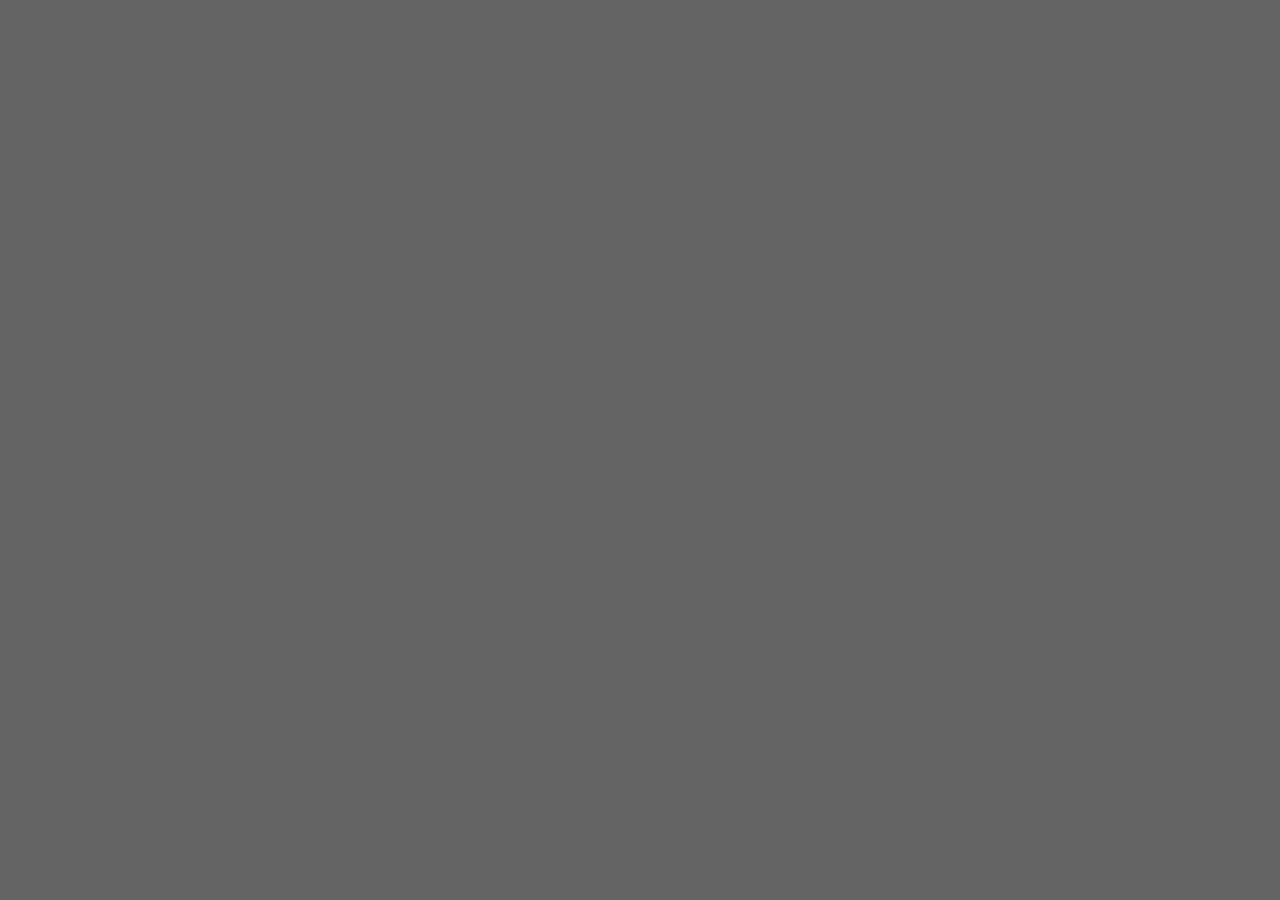
==== index.html @ a65e54bc "created the file stracture of the project" ====
<!DOCTYPE html>
<html>
  <head>
    <meta charset="UTF-8">
    <meta name="viewport" content="width=device-width, initial-scale=1.0">
    <meta name="description" content="ALKhanTea menu">
    <meta name="auther" content="iiabdlrhmn">
    <title>AL Khan Tea | Menu</title>
    <link rel="stylesheet" href="css/style.css">
  </head>
  <body>
    <div id="header"></div>
    <div class="content-con"></div>
    <script src="js/main.js"></script>
  </body>
</html>
---- css/style.css ----
body {
  margin: 0;
  padding: 0;
  background-color: rgb(100 100 100)
}

#header {
  margin: 10px;
}


@media (max-width: 400px) {
  .content-con {
    
  }
}
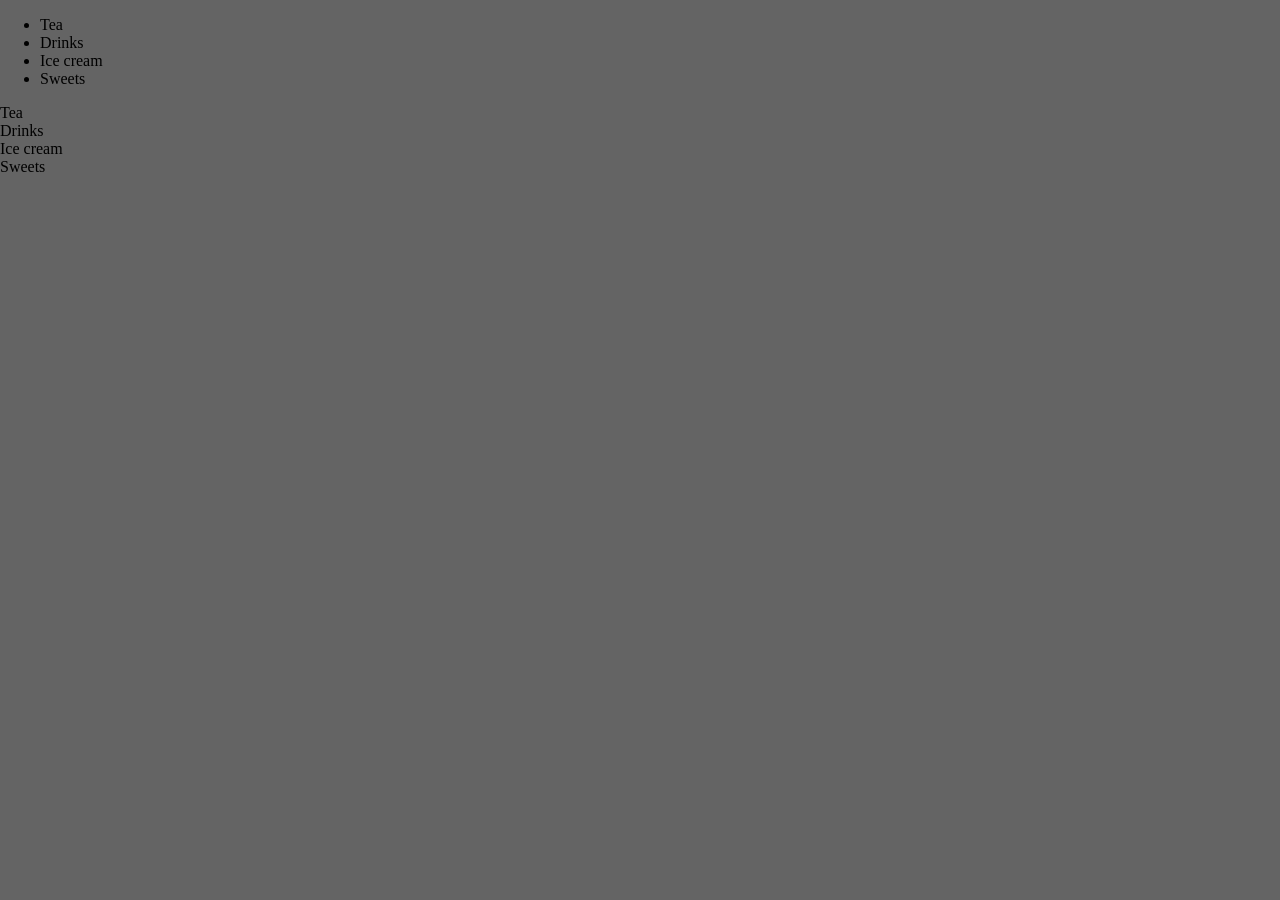
==== commit d819dfbf: "added the html menu structure" ====
--- a/index.html
+++ b/index.html
@@ -10,7 +10,19 @@
   </head>
   <body>
     <div id="header"></div>
-    <div class="content-con"></div>
+    <div class="content-con">
+      <ul class="nav-menu">
+        <li class="active" data-cont=".tea">Tea</li>
+        <li data-cont=".drinks">Drinks</li>
+        <li data-cont=".icecream">Ice cream</li>
+        <li data-cont=".sweets">Sweets</li>
+      </ul>
+      <div class="menu tea">Tea</div>
+      <div class="menu drinks">Drinks</div>
+      <div class="menu icecream">Ice cream</div>
+      <div class="menu sweets">Sweets</div>
+    </div>
+    <div id="footer"></div>
     <script src="js/main.js"></script>
   </body>
 </html>
--- a/css/style.css
+++ b/css/style.css
@@ -11,6 +11,57 @@
 
 @media (max-width: 400px) {
   .content-con {
-    
+    display: flex;
+    flex-flow: column;
+    align-items: center;
+  }
+  
+  .nav-menu {
+    width: 90%;
+    padding: 0;
+    margin-bottom: 0;
+    display: flex;
+    flex-flow: row wrap;
+    justify-content: space-evenly;
+    align-items: center;
+    gap: 1px;
+  }
+
+  .nav-menu > li {
+    list-style: none;
+    width: calc(33.4% - 1px);
+    height: 30px;
+    border: solid #000 1px;
+    display: flex;
+    align-items: center;
+    justify-content: center;
+    box-sizing: border-box;
+    font-size: 20px;
+    font-weight: normal;
+  }
+
+  .active {
+    order: 999999;
+    margin-top: 10px;
+    font-weight: bold !important;
+  }
+  
+  .menu {
+    width: 80%;
+    min-height: 150px;
+    display: none;
+    justify-content: center;
+    align-items: center;
+    border: solid #000 1px;
+  }
+
+  .tea {
+    display: flex;
+  }
+
+  .active {
+    border-top-left-radius: 15px;
+    border-top-right-radius: 15px;
+    border-bottom: none !important;
   }
 }
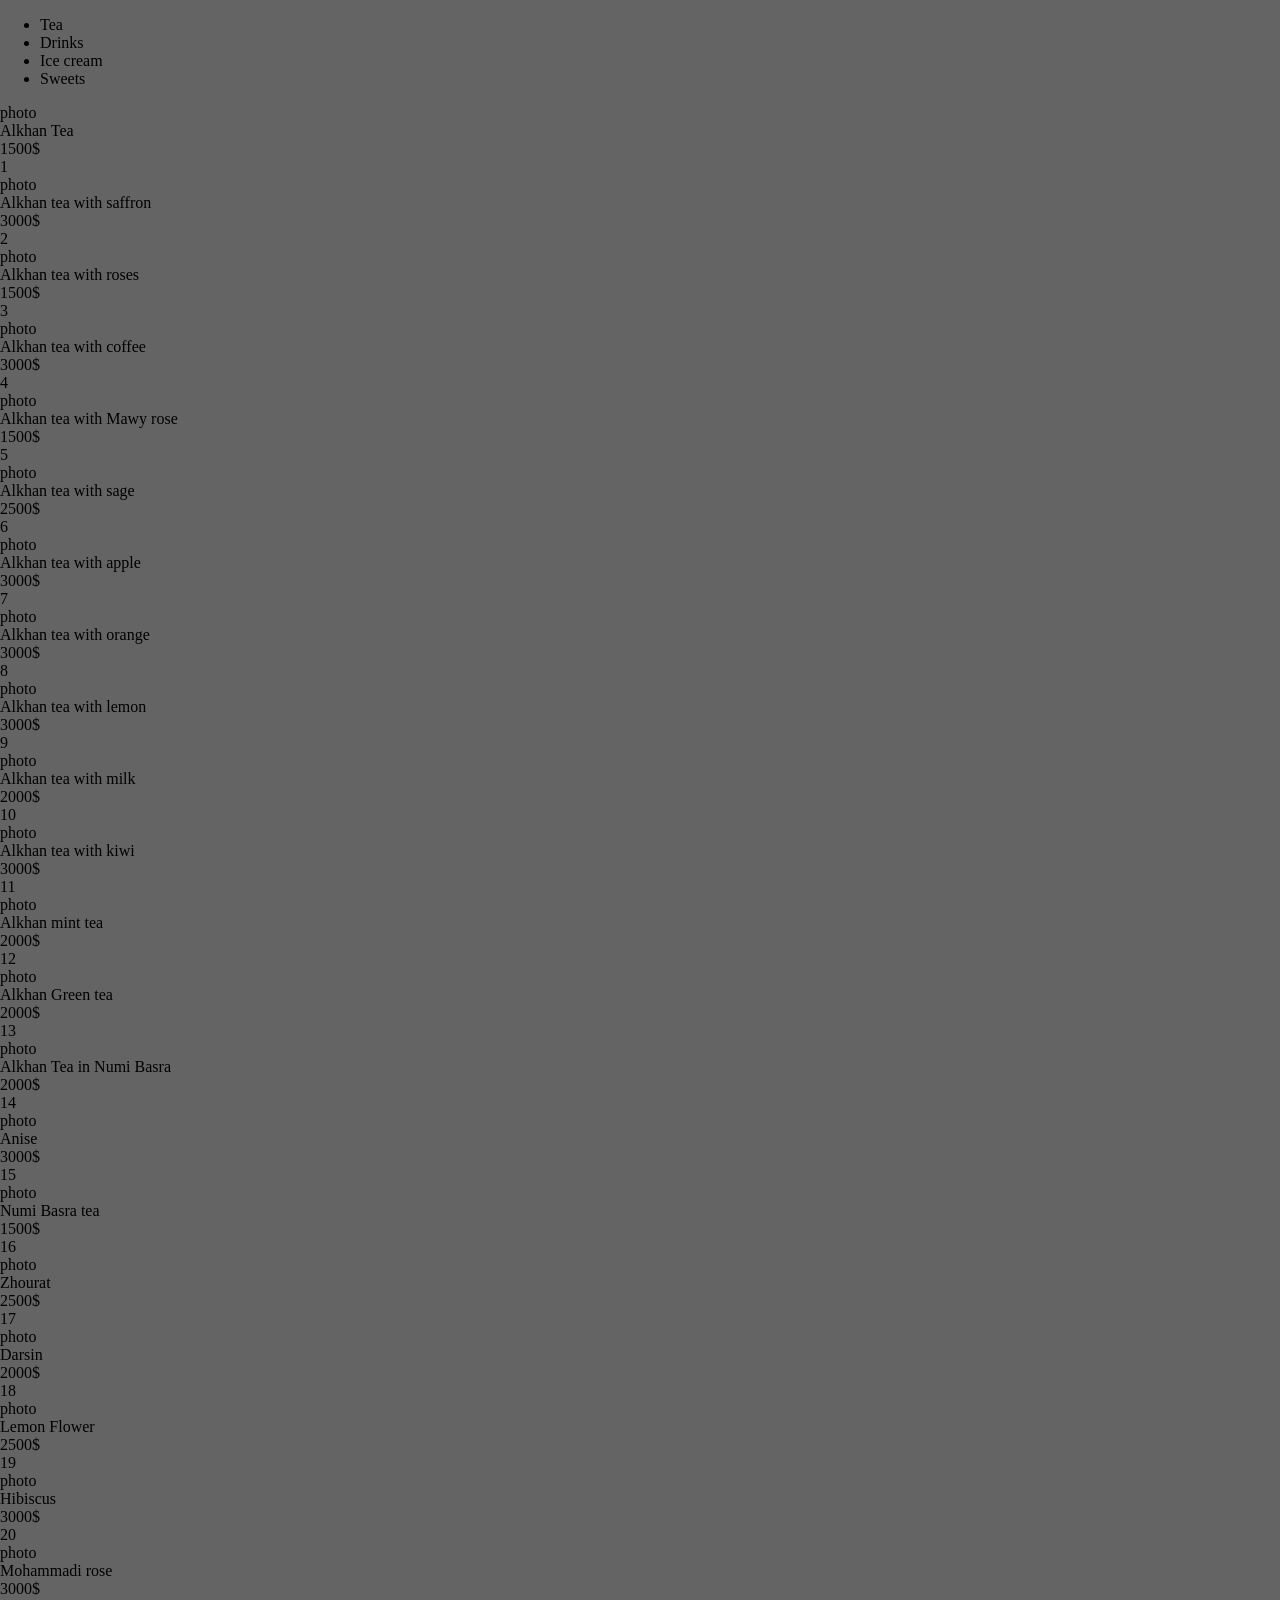
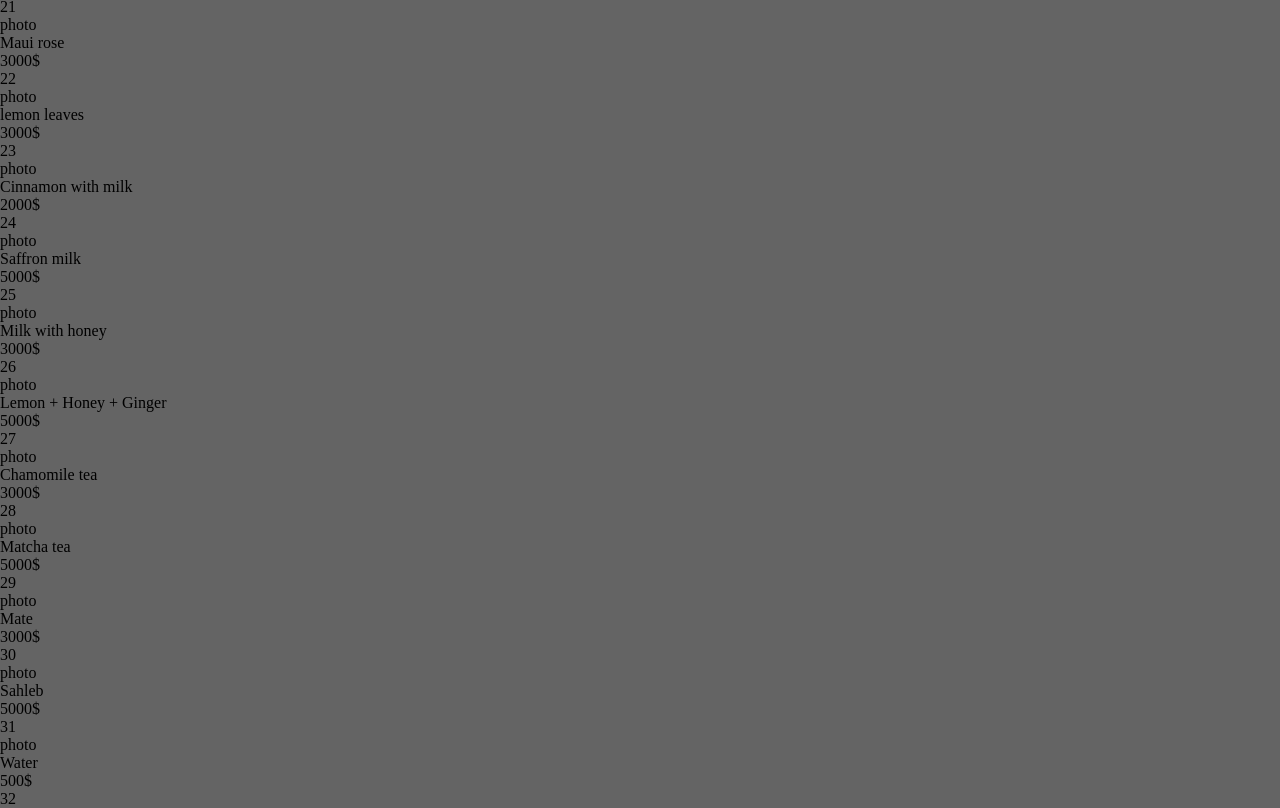
==== commit 700d5a16: "created the dynamic fetching for the single list menus [tea, icecream]" ====
--- a/index.html
+++ b/index.html
@@ -1,5 +1,5 @@
 <!DOCTYPE html>
-<html>
+<html lang="en-US">
   <head>
     <meta charset="UTF-8">
     <meta name="viewport" content="width=device-width, initial-scale=1.0">
@@ -12,15 +12,15 @@
     <div id="header"></div>
     <div class="content-con">
       <ul class="nav-menu">
-        <li class="active" data-cont=".tea">Tea</li>
-        <li data-cont=".drinks">Drinks</li>
-        <li data-cont=".icecream">Ice cream</li>
-        <li data-cont=".sweets">Sweets</li>
+        <li class="active" data-cont=".tea" id="tea">Tea</li>
+        <li data-cont=".drinks" id="drinks">Drinks</li>
+        <li data-cont=".icecream" id="icecream">Ice cream</li>
+        <li data-cont=".sweets" id="sweets">Sweets</li>
       </ul>
-      <div class="menu tea">Tea</div>
-      <div class="menu drinks">Drinks</div>
-      <div class="menu icecream">Ice cream</div>
-      <div class="menu sweets">Sweets</div>
+      <div class="menu tea"></div>
+      <div class="menu drinks"></div>
+      <div class="menu icecream"></div>
+      <div class="menu sweets"></div>
     </div>
     <div id="footer"></div>
     <script src="js/main.js"></script>
--- a/css/style.css
+++ b/css/style.css
@@ -1,7 +1,7 @@
 body {
   margin: 0;
   padding: 0;
-  background-color: rgb(100 100 100)
+  background-color: rgb(100 100 100);
 }
 
 #header {
@@ -49,10 +49,14 @@
   .menu {
     width: 80%;
     min-height: 150px;
+    padding: 15px 0px;
+    box-sizing: border-box;
     display: none;
     justify-content: center;
     align-items: center;
+    flex-flow: column;
     border: solid #000 1px;
+    gap: 25px;
   }
 
   .tea {
@@ -64,4 +68,36 @@
     border-top-right-radius: 15px;
     border-bottom: none !important;
   }
+
+  /* post styles */
+
+  .p-cont {
+    width: 80%;
+    min-height: 100px;
+    padding: 20px;
+    box-sizing: border-box;
+    border: solid #000 1px;
+    border-radius: 15px;
+    display: flex;
+    flex-flow: column nowrap;
+    justify-content: center;
+    align-items: center;
+    gap: 15px;
+  }
+
+  .p-cont > div {
+    width: 100%;
+    border-bottom: solid #000 1px;
+  }
+  
+  .p-photo-con {
+    width: 90%;
+    height: 100px;
+    border: solid #000 1px;
+    border-radius: 4px;
+    display: flex;
+    justify-content: center;
+    align-items: center;
+    background-color: #fff; 
+  }
 }
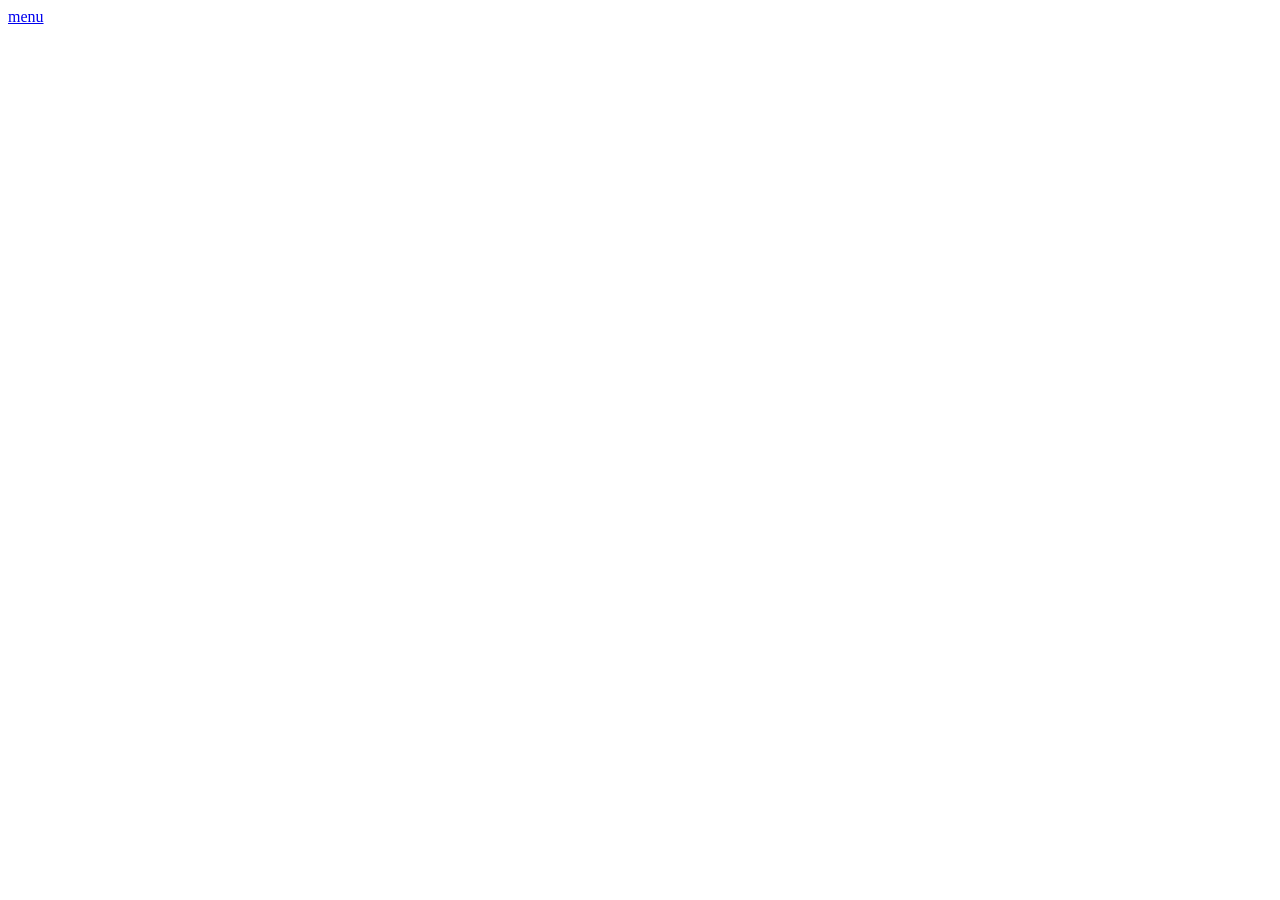
==== commit 3842bb14: "created the index of the main page and moved the menu.html" ====
--- a/index.html
+++ b/index.html
@@ -1,28 +1,13 @@
 <!DOCTYPE html>
-<html lang="en-US">
+<html>
   <head>
     <meta charset="UTF-8">
     <meta name="viewport" content="width=device-width, initial-scale=1.0">
-    <meta name="description" content="ALKhanTea menu">
     <meta name="auther" content="iiabdlrhmn">
-    <title>AL Khan Tea | Menu</title>
-    <link rel="stylesheet" href="css/style.css">
+    <meta name="description" content="">
+    <link rel="stylesheet" href="">
   </head>
   <body>
-    <div id="header"></div>
-    <div class="content-con">
-      <ul class="nav-menu">
-        <li class="active" data-cont=".tea" id="tea">Tea</li>
-        <li data-cont=".drinks" id="drinks">Drinks</li>
-        <li data-cont=".icecream" id="icecream">Ice cream</li>
-        <li data-cont=".sweets" id="sweets">Sweets</li>
-      </ul>
-      <div class="menu tea"></div>
-      <div class="menu drinks"></div>
-      <div class="menu icecream"></div>
-      <div class="menu sweets"></div>
-    </div>
-    <div id="footer"></div>
-    <script src="js/main.js"></script>
+    <a href="menu.html">menu</a>
   </body>
 </html>
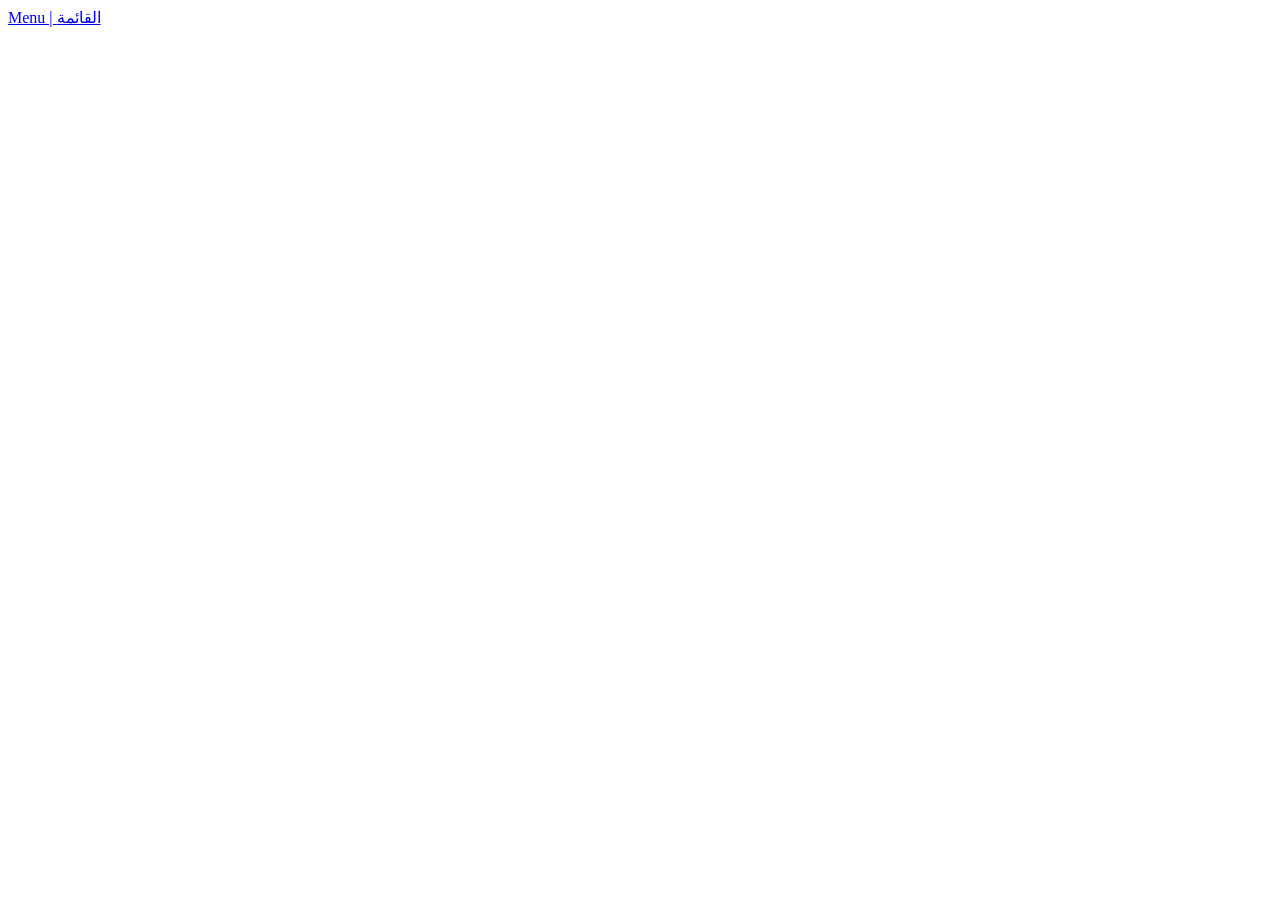
==== commit 606f2d45: "created homepage design and button" ====
--- a/index.html
+++ b/index.html
@@ -5,9 +5,9 @@
     <meta name="viewport" content="width=device-width, initial-scale=1.0">
     <meta name="auther" content="iiabdlrhmn">
     <meta name="description" content="">
-    <link rel="stylesheet" href="">
+    <link rel="stylesheet" href="./css/style.css">
   </head>
   <body>
-    <a href="menu.html">menu</a>
+    <a href="pages/menu.html" class="btn">Menu | القائمة</a>
   </body>
 </html>
--- a/css/style.css
+++ b/css/style.css
@@ -0,0 +1,47 @@
+@font-face {
+  font-family: "Sakkal";
+  src: url(../assets/fonts/SAKKAL\ KITAB-MEDIUM.TTF);
+  font-weight: normal;
+}
+
+@font-face {
+  font-family: "Sakkal light";
+  src: url(../assets/fonts/SAKKAL\ KITAB-LIGHT.TTF);
+  font-weight: normal;
+}
+
+@font-face {
+  font-family: "Sakkal heavy";
+  src: url(../assets/fonts/SAKKAL\ KITAB-HEAVY.TTF);
+  font-weight: normal;
+}
+
+@media (max-width: 450px) {
+    body {
+      background-image: url(../assets/images/cover.jpeg);
+      background-size: cover;
+    }
+
+    .btn {
+      width: 120px;
+      height: 40px;
+      background-color: red;
+      display: flex;
+      align-items: center;
+      justify-content: center;
+      background-color: transparent;
+      border: solid #000000 2px;
+      border-radius: 10px;
+      color: #000000;
+      font-family: "Sakkal";
+      text-decoration: none;
+      font-size: 20px;
+      position: absolute;
+      top: 330px;
+      left: calc(50% - 60px);
+      transition: all 150ms;
+    }
+    .btn:active {
+      background-color: #00000024
+    }
+}
